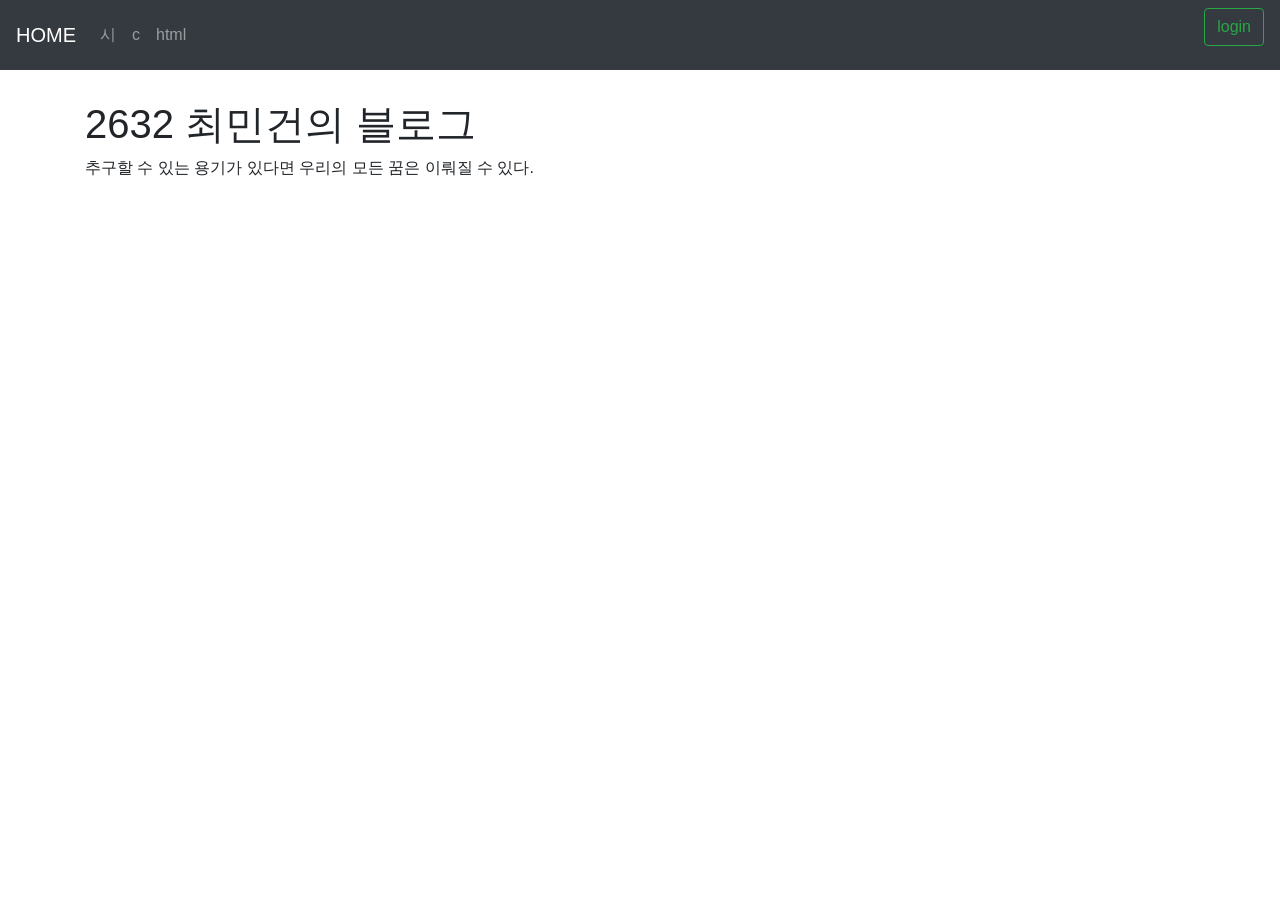
==== WebClass/WebContent/myblog/blog.html @ ad61167b "f" ====
<!DOCTYPE html>
<html lang="ko">
  <head>
    <!-- Required meta tags -->
    <meta charset="utf-8">
    <meta name="viewport" content="width=device-width, initial-scale=1, shrink-to-fit=no"><!-- 반응형 -->
	<title>blog</title>
    <!-- Bootstrap CSS -->
    <link rel="stylesheet" href="https://maxcdn.bootstrapcdn.com/bootstrap/4.0.0-beta/css/bootstrap.min.css" integrity="sha384-/Y6pD6FV/Vv2HJnA6t+vslU6fwYXjCFtcEpHbNJ0lyAFsXTsjBbfaDjzALeQsN6M" crossorigin="anonymous">
     <style>
     div.container{
     padding-top:30px;
     padding-bottom: 20px;
     }
     </style>
     
     <script>
     function menu_over(e){
        e.setAttribute("class","nav-item active");      // li class="nav-item active"
     }
     function menu_out(e){
        e.setAttribute("class","nav-item");            // li calss="nav-item"
     }
     
     
     </script>
     <script src="https://code.jquery.com/jquery-3.2.1.min.js"></script>
    <script src="https://cdnjs.cloudflare.com/ajax/libs/popper.js/1.11.0/umd/popper.min.js" integrity="sha384-b/U6ypiBEHpOf/4+1nzFpr53nxSS+GLCkfwBdFNTxtclqqenISfwAzpKaMNFNmj4" crossorigin="anonymous"></script>
    <script src="https://maxcdn.bootstrapcdn.com/bootstrap/4.0.0-beta/js/bootstrap.min.js" integrity="sha384-h0AbiXch4ZDo7tp9hKZ4TsHbi047NrKGLO3SEJAg45jXxnGIfYzk4Si90RDIqNm1" crossorigin="anonymous"></script>
  </head>
  <body>
  
  <nav class="navbar navbar-expand-lg navbar-dark bg-dark">
  <a class="navbar-brand" href="#">HOME</a>
  <button class="navbar-toggler" type="button" data-toggle="collapse" data-target="#navbarSupportedContent" aria-controls="navbarSupportedContent" aria-expanded="false" aria-label="Toggle navigation">
    <span class="navbar-toggler-icon"></span>
  </button>

  <div class="collapse navbar-collapse" id="navbarSupportedContent">
    <ul class="navbar-nav mr-auto">
      <li class="nav-item" onmouseover="menu_over(this);" onmouseout="menu_out(this);">
        <a class="nav-link" href="poem.html">시 <span class="sr-only">(current)</span></a>
      </li>
      <li class="nav-item" onmouseover="menu_over(this);" onmouseout="menu_out(this);">
        <a class="nav-link" href="cstudy.html">c</a>
      </li>
      <li class="nav-item" onmouseover="menu_over(this);" onmouseout="menu_out(this);">
        <a class="nav-link" href="htmlPractice.html">html</a>
      </li>
    </ul>
    <form class="form-inline my-2 my-lg-0" id="loginForm">
    	<p id="name"/>	
      <input type="button" value="login" id="btnloginout" class="btn btn-outline-success my-2 my-sm-0" onClick="location.href='/WebClass/jsp/login.jsp';">
    </form>
  </div>
</nav>
   <div class="container">
    <h1>2632 최민건의 블로그</h1>
    <p>
    	추구할 수 있는 용기가 있다면 우리의 모든 꿈은 이뤄질 수 있다.
     </p>
    </div>

   <!-- 모달창 -->
   <div class="modal" id="myModal">
      <div class="modal-dialog" role="document">
         <div class="modal-content">
            <div class="modal-header">
               <h5 class="modal-title">로그인 결과</h5>
               <button type="button" class="close" data-dismiss="modal"
                  aria-label="Close">
                  <span aria-hidden="true">&times;</span>
               </button>
            </div>
            <div class="modal-body">
               <p></p>
            </div>
            <div class="modal-footer">
               <button type="button" class="btn btn-secondary"
                  data-dismiss="modal">Close</button>
            </div>
         </div>
      </div>
   </div>
   
   <script>
   		UserVO user = (UserVO) session.getAttribute("user");
   		if(user=="null"){
   			document.getElementById("btnloginout").innerHTML="login";
   			document.getElementById("name").innerHTML="";
   		}
   		else{
   			document.getElementById("btnloginout").innerHTML="logout";
   			document.getElementById("name").innerHTML="tester";
   		}
   </script>
  </body>
 </html>
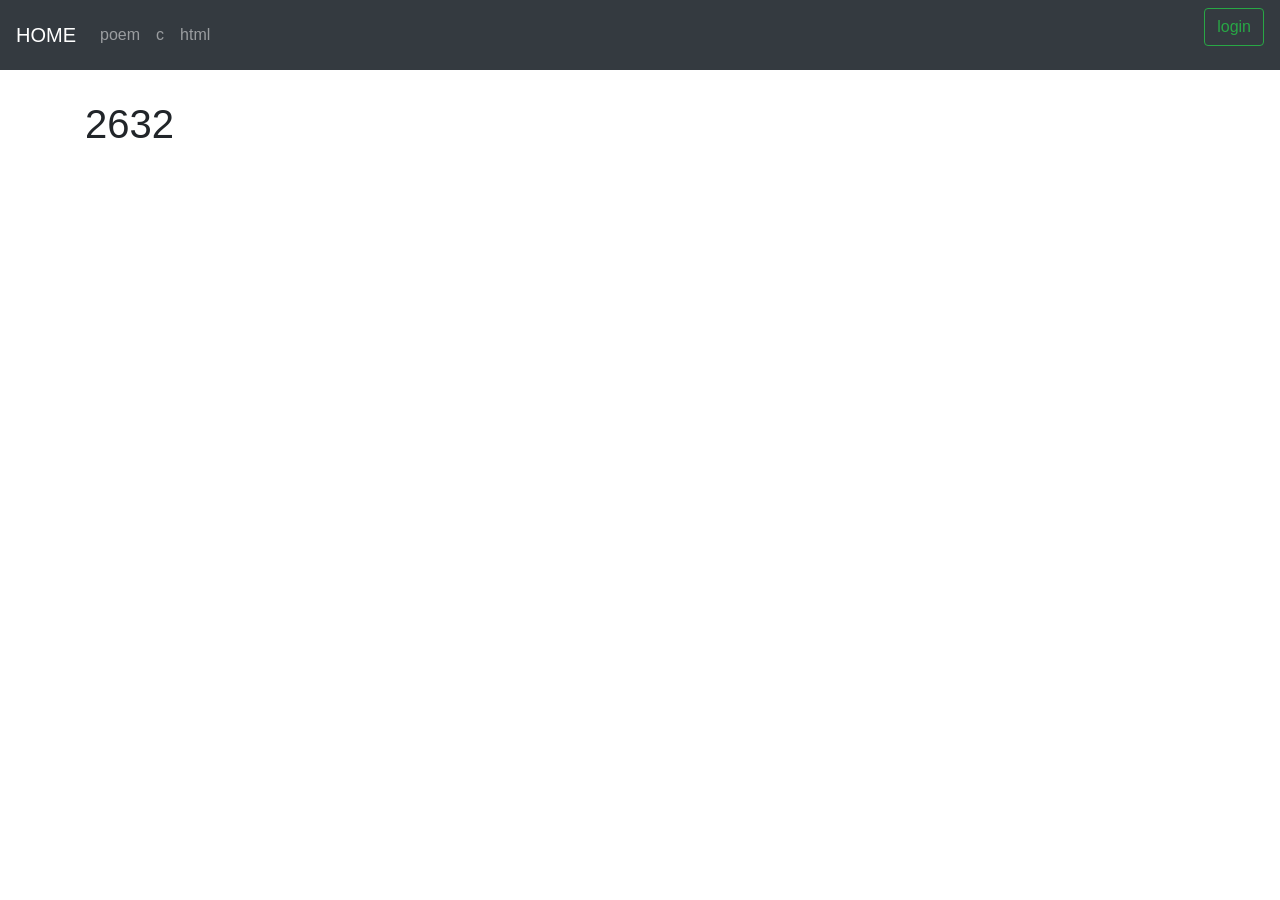
==== commit 395a9857: "d" ====
--- a/WebClass/WebContent/myblog/blog.html
+++ b/WebClass/WebContent/myblog/blog.html
@@ -35,11 +35,12 @@
   <button class="navbar-toggler" type="button" data-toggle="collapse" data-target="#navbarSupportedContent" aria-controls="navbarSupportedContent" aria-expanded="false" aria-label="Toggle navigation">
     <span class="navbar-toggler-icon"></span>
   </button>
+  
 
   <div class="collapse navbar-collapse" id="navbarSupportedContent">
     <ul class="navbar-nav mr-auto">
       <li class="nav-item" onmouseover="menu_over(this);" onmouseout="menu_out(this);">
-        <a class="nav-link" href="poem.html">시 <span class="sr-only">(current)</span></a>
+        <a class="nav-link" href="poem.html">poem <span class="sr-only">(current)</span></a>
       </li>
       <li class="nav-item" onmouseover="menu_over(this);" onmouseout="menu_out(this);">
         <a class="nav-link" href="cstudy.html">c</a>
@@ -55,9 +56,9 @@
   </div>
 </nav>
    <div class="container">
-    <h1>2632 최민건의 블로그</h1>
+    <h1>2632</h1>
     <p>
-    	추구할 수 있는 용기가 있다면 우리의 모든 꿈은 이뤄질 수 있다.
+    	
      </p>
     </div>
 
@@ -66,7 +67,7 @@
       <div class="modal-dialog" role="document">
          <div class="modal-content">
             <div class="modal-header">
-               <h5 class="modal-title">로그인 결과</h5>
+               <h5 class="modal-title">login result</h5>
                <button type="button" class="close" data-dismiss="modal"
                   aria-label="Close">
                   <span aria-hidden="true">&times;</span>
@@ -85,13 +86,16 @@
    
    <script>
    		UserVO user = (UserVO) session.getAttribute("user");
+   		
    		if(user=="null"){
    			document.getElementById("btnloginout").innerHTML="login";
    			document.getElementById("name").innerHTML="";
+   			document.getElementById("btnloginout").onClick="location.href='/WebClass/jsp/login.jsp';";
    		}
    		else{
-   			document.getElementById("btnloginout").innerHTML="logout";
+   			document.getElementById("btnloginout").innerHTML='logout';
    			document.getElementById("name").innerHTML="tester";
+   			document.getElementById("btnloginout").onClick="location.href='/WebClass/logoutSErvlet.java';"
    		}
    </script>
   </body>
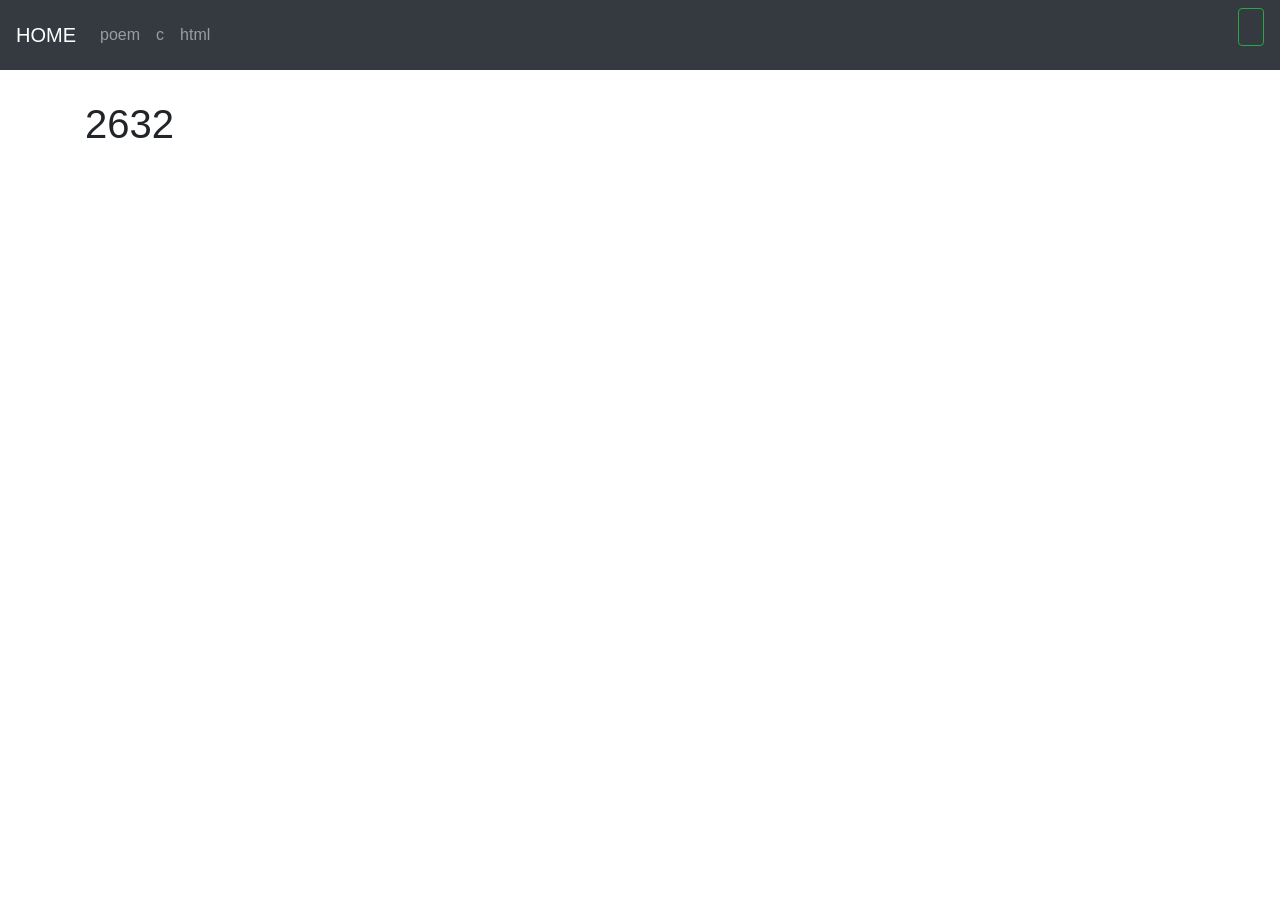
==== commit f089ed05: "e" ====
--- a/WebClass/WebContent/myblog/blog.html
+++ b/WebClass/WebContent/myblog/blog.html
@@ -28,7 +28,7 @@
     <script src="https://cdnjs.cloudflare.com/ajax/libs/popper.js/1.11.0/umd/popper.min.js" integrity="sha384-b/U6ypiBEHpOf/4+1nzFpr53nxSS+GLCkfwBdFNTxtclqqenISfwAzpKaMNFNmj4" crossorigin="anonymous"></script>
     <script src="https://maxcdn.bootstrapcdn.com/bootstrap/4.0.0-beta/js/bootstrap.min.js" integrity="sha384-h0AbiXch4ZDo7tp9hKZ4TsHbi047NrKGLO3SEJAg45jXxnGIfYzk4Si90RDIqNm1" crossorigin="anonymous"></script>
   </head>
-  <body>
+  <body >
   
   <nav class="navbar navbar-expand-lg navbar-dark bg-dark">
   <a class="navbar-brand" href="#">HOME</a>
@@ -51,7 +51,7 @@
     </ul>
     <form class="form-inline my-2 my-lg-0" id="loginForm">
     	<p id="name"/>	
-      <input type="button" value="login" id="btnloginout" class="btn btn-outline-success my-2 my-sm-0" onClick="location.href='/WebClass/jsp/login.jsp';">
+      <input type="button" value="" id="btnloginout" class="btn btn-outline-success my-2 my-sm-0" onClick="location.href='/WebClass/jsp/login.jsp';">
     </form>
   </div>
 </nav>
@@ -85,17 +85,19 @@
    </div>
    
    <script>
-   		UserVO user = (UserVO) session.getAttribute("user");
-   		
-   		if(user=="null"){
-   			document.getElementById("btnloginout").innerHTML="login";
-   			document.getElementById("name").innerHTML="";
-   			document.getElementById("btnloginout").onClick="location.href='/WebClass/jsp/login.jsp';";
-   		}
-   		else{
-   			document.getElementById("btnloginout").innerHTML='logout';
-   			document.getElementById("name").innerHTML="tester";
-   			document.getElementById("btnloginout").onClick="location.href='/WebClass/logoutSErvlet.java';"
+   		function window.onload(){ 
+	   		UserVO user = (UserVO) session.getAttribute("user");
+	   		
+	   		if(user==null){
+	   			document.getElementById('btnloginout').innerHTML='login';
+	   			document.getElementById('name').innerHTML='';
+	   			document.getElementById('btnloginout').onClick="location.href='/WebClass/jsp/login.jsp';";
+	   		}
+	   		else{
+	   			document.getElementById('btnloginout').innerHTML='logout';
+	   			document.getElementById('name').innerHTML='tester';
+	   			document.getElementById('btnloginout').onClick="location.href='/WebClass/logoutServlet.java';"
+	   		}
    		}
    </script>
   </body>
